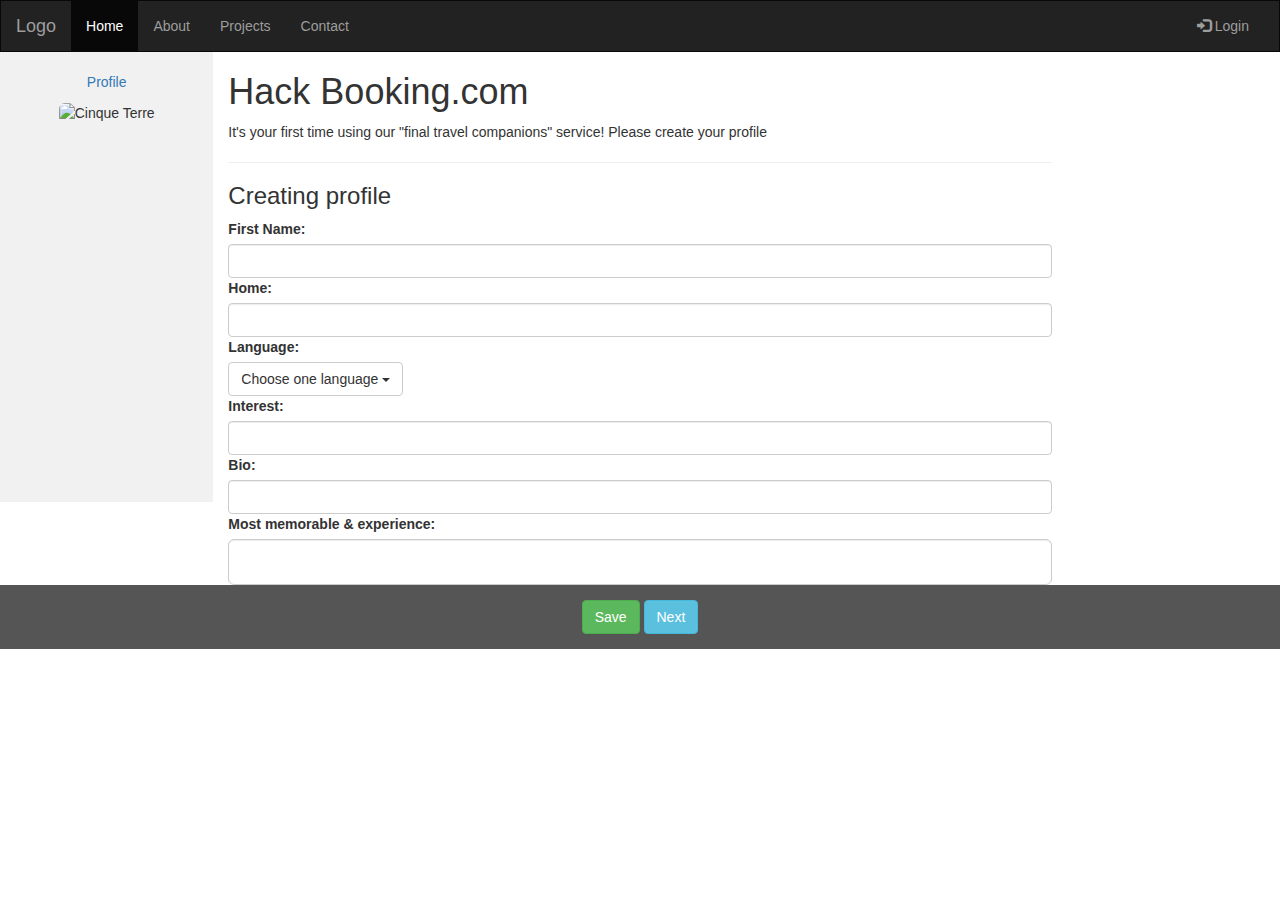
==== templates/profile_page.html @ 9755b161 "page_profile_0" ====
<!DOCTYPE html>
<html lang="en">
<head>
  <title>Bootstrap Example</title>
  <meta charset="utf-8">
  <meta name="viewport" content="width=device-width, initial-scale=1">
  <link rel="stylesheet" href="https://maxcdn.bootstrapcdn.com/bootstrap/3.3.7/css/bootstrap.min.css">
  <script src="https://ajax.googleapis.com/ajax/libs/jquery/3.3.1/jquery.min.js"></script>
  <script src="https://maxcdn.bootstrapcdn.com/bootstrap/3.3.7/js/bootstrap.min.js"></script>
  <style>
    /* Remove the navbar's default margin-bottom and rounded borders */
    .navbar {
      margin-bottom: 0;
      border-radius: 0;
    }

    /* Set height of the grid so .sidenav can be 100% (adjust as needed) */
    .row.content {height: 450px}

    /* Set gray background color and 100% height */
    .sidenav {
      padding-top: 20px;
      background-color: #f1f1f1;
      height: 100%;
    }

    /* Set black background color, white text and some padding */
    footer {
      background-color: #555;
      color: white;
      padding: 15px;
    }

    /* On small screens, set height to 'auto' for sidenav and grid */
    @media screen and (max-width: 767px) {
      .sidenav {
        height: auto;
        padding: 15px;
      }
      .row.content {height:auto;}
    }
  </style>
</head>
<body>

<nav class="navbar navbar-inverse">
  <div class="container-fluid">
    <div class="navbar-header">
      <button type="button" class="navbar-toggle" data-toggle="collapse" data-target="#myNavbar">
        <span class="icon-bar"></span>
        <span class="icon-bar"></span>
        <span class="icon-bar"></span>
      </button>
      <a class="navbar-brand" href="#">Logo</a>
    </div>
    <div class="collapse navbar-collapse" id="myNavbar">
      <ul class="nav navbar-nav">
        <li class="active"><a href="#">Home</a></li>
        <li><a href="#">About</a></li>
        <li><a href="#">Projects</a></li>
        <li><a href="#">Contact</a></li>
      </ul>
      <ul class="nav navbar-nav navbar-right">
        <li><a href="#"><span class="glyphicon glyphicon-log-in"></span> Login</a></li>
      </ul>
    </div>
  </div>
</nav>

<div class="container-fluid text-center">
  <div class="row content">
    <div class="col-sm-2 sidenav">
      <p><a href="#">Profile</a></p>
       <img src="https://images.pexels.com/photos/160699/girl-dandelion-yellow-flowers-160699.jpeg?auto=compress&cs=tinysrgb&dpr=2&h=350" class="img-rounded" alt="Cinque Terre" width="150" height="150">


    </div>
    <div class="col-sm-8 text-left">
      <h1>Hack Booking.com</h1>
      <p>It's your first time using our "final travel companions" service! Please create your profile</p>
      <hr>
      <h3>Creating profile</h3>
       <label for="usr">First Name:</label>
	  <input type="text" class="form-control" id="usr">
       <label for="usr">Home:</label>
	  <input type="text" class="form-control" id="usr">
       <label for="usr">Language:</label>
       <div class="dropdown">
  <button class="btn btn-default dropdown-toggle" type="button" data-toggle="dropdown">Choose one language
  <span class="caret"></span></button>
  <ul class="dropdown-menu">
    <li><a href="#">English</a></li>
    <li><a href="#">Spanish</a></li>
    <li><a href="#">Mandarin</a></li>
  </ul>
</div>
       <label for="usr">Interest:</label>
	  <input type="text" class="form-control" id="usr">
       <label for="usr">Bio:</label>
	  <input type="text" class="form-control" id="usr">
       <label for="usr">Most memorable & experience:</label>
	  <input type="text" class="form-control input-lg" id="usr">
</div>

  </div>
</div>

<footer class="container-fluid text-center">
  <button type="button" class="btn btn-success">Save</button>
  <button type="button" class="btn btn-info">Next</button>

</footer>

</body>
</html>
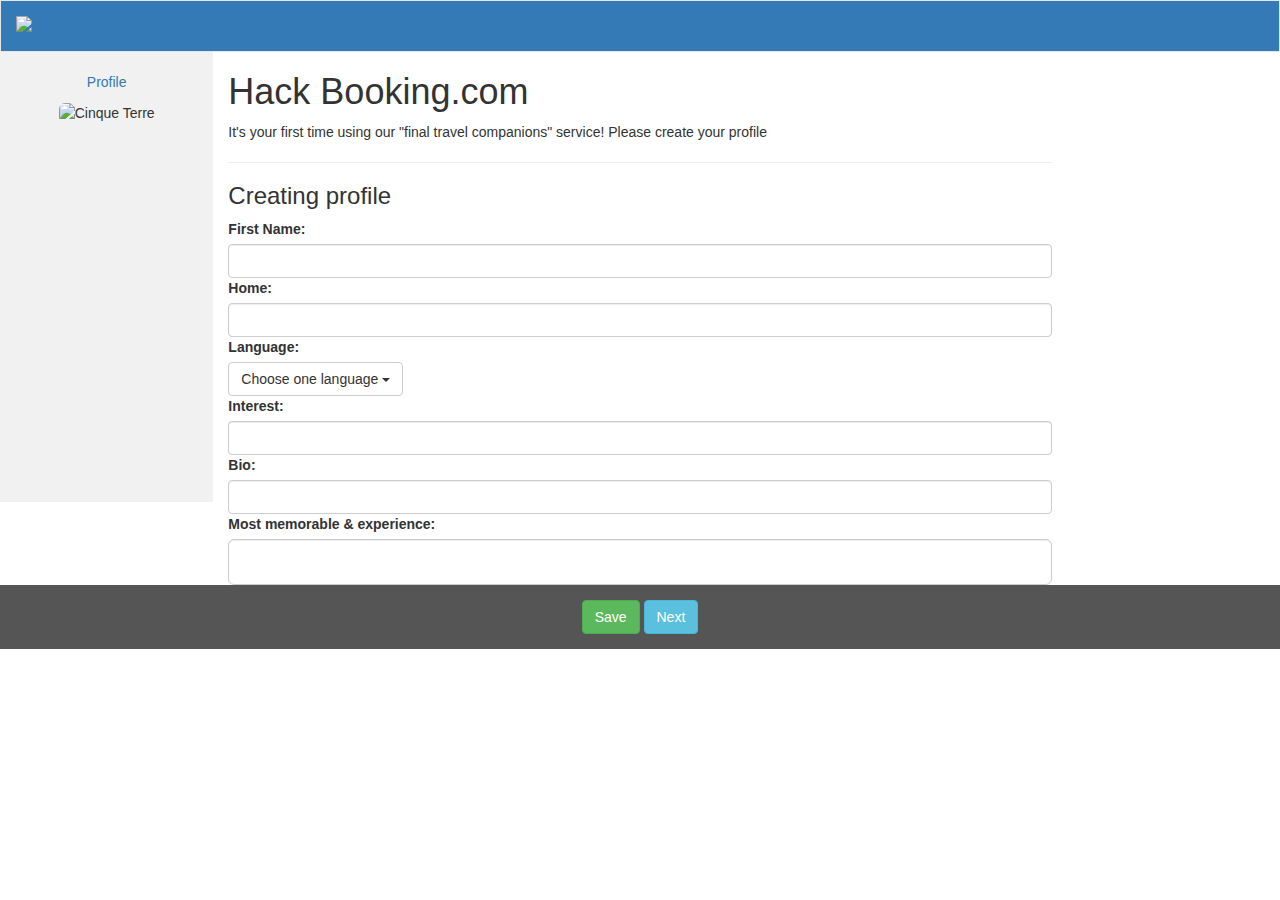
==== commit dda9a0a2: "page_profile_1" ====
--- a/templates/profile_page.html
+++ b/templates/profile_page.html
@@ -43,28 +43,19 @@
 </head>
 <body>
 
-<nav class="navbar navbar-inverse">
-  <div class="container-fluid">
-    <div class="navbar-header">
-      <button type="button" class="navbar-toggle" data-toggle="collapse" data-target="#myNavbar">
+<nav class="navbar navbar-default" role="navigation">
+  <div class="container-fluid bg-primary">
+    <!-- Brand and toggle get grouped for better mobile display -->
+    <div class="navbar-header ">
+      <button type="button" class="navbar-toggle" data-toggle="collapse" data-target="#bs-example-navbar-collapse-1">
+        <span class="sr-only">Toggle navigation</span>
         <span class="icon-bar"></span>
         <span class="icon-bar"></span>
         <span class="icon-bar"></span>
       </button>
-      <a class="navbar-brand" href="#">Logo</a>
-    </div>
-    <div class="collapse navbar-collapse" id="myNavbar">
-      <ul class="nav navbar-nav">
-        <li class="active"><a href="#">Home</a></li>
-        <li><a href="#">About</a></li>
-        <li><a href="#">Projects</a></li>
-        <li><a href="#">Contact</a></li>
-      </ul>
-      <ul class="nav navbar-nav navbar-right">
-        <li><a href="#"><span class="glyphicon glyphicon-log-in"></span> Login</a></li>
-      </ul>
-    </div>
-  </div>
+      <a class="navbar-brand" href="#"><img src="https://s-ec.bstatic.com/static/img/b26logo/booking_logo_retina/22615963add19ac6b6d715a97c8d477e8b95b7ea.png" width="150"/></a>
+      </div>
+</div>
 </nav>
 
 <div class="container-fluid text-center">
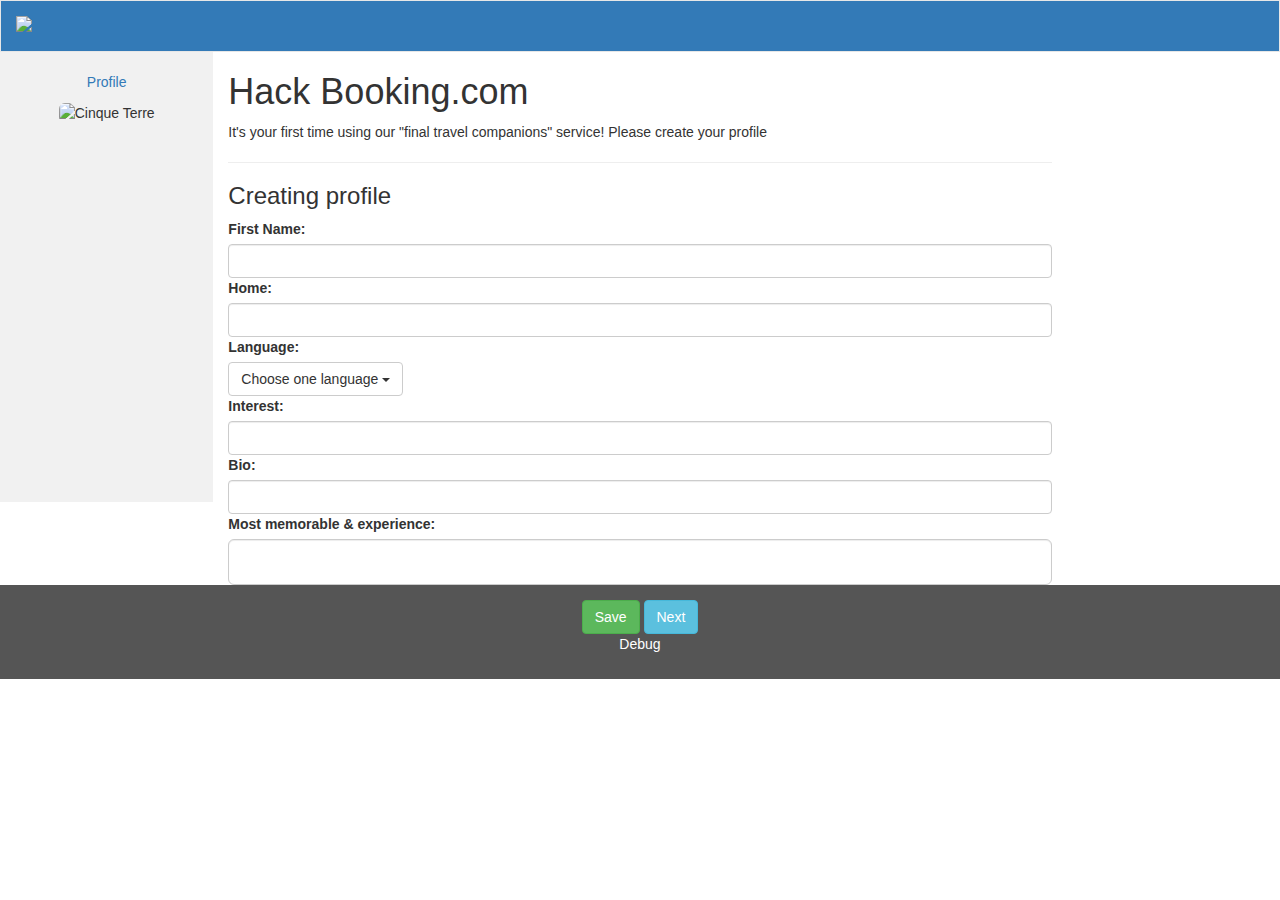
==== commit 671435b5: "profile_page_2" ====
--- a/templates/profile_page.html
+++ b/templates/profile_page.html
@@ -72,7 +72,7 @@
       <hr>
       <h3>Creating profile</h3>
        <label for="usr">First Name:</label>
-	  <input type="text" class="form-control" id="usr">
+	  <input type="text" class="form-control" id="usr_first">
        <label for="usr">Home:</label>
 	  <input type="text" class="form-control" id="usr">
        <label for="usr">Language:</label>
@@ -97,10 +97,33 @@
 </div>
 
 <footer class="container-fluid text-center">
-  <button type="button" class="btn btn-success">Save</button>
+  <button type="button" onclick="myFunction()" class="btn btn-success">Save</button>
   <button type="button" class="btn btn-info">Next</button>
-
+  <p id="demo">Debug</p>
 </footer>
 
 </body>
 </html>
+
+<script src="https://ajax.googleapis.com/ajax/libs/jquery/3.1.0/jquery.min.js"></script>
+<script type="text/javascript">
+function myFunction() {
+var read_data = document.getElementById("usr_first").value
+document.getElementById("demo").innerHTML = read_data;
+
+var data = [{"Firstname":read_data}];
+var cars = [
+	{ "make":"Porsche", "model":"911S" },
+	{ "make":"Mercedes-Benz", "model":"220SE" },
+	{ "make":"Jaguar","model": "Mark VII" }
+];
+
+$.post("receiver", cars, function(){
+
+	});
+	// stop link reloading the page
+ event.preventDefault();
+
+
+}
+</script>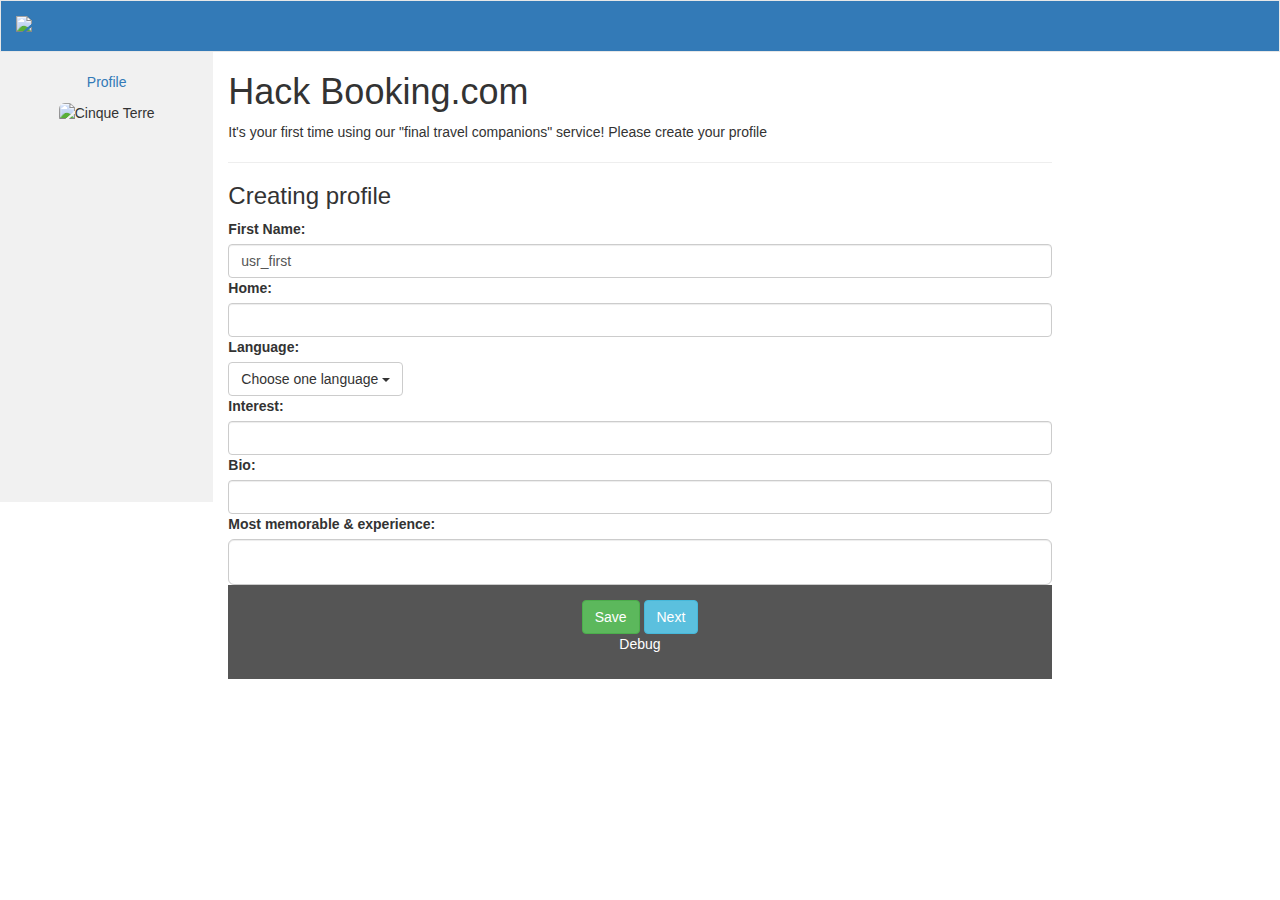
==== commit b86dab83: "Fixed POST on profile page" ====
--- a/templates/profile_page.html
+++ b/templates/profile_page.html
@@ -59,6 +59,7 @@
 </nav>
 
 <div class="container-fluid text-center">
+  <form action="{{ url_for('handle_data') }}" method="post">
   <div class="row content">
     <div class="col-sm-2 sidenav">
       <p><a href="#">Profile</a></p>
@@ -72,7 +73,7 @@
       <hr>
       <h3>Creating profile</h3>
        <label for="usr">First Name:</label>
-	  <input type="text" class="form-control" id="usr_first">
+	  <input type="text" class="form-control" id="usr_first" value="usr_first" name="usr_first">
        <label for="usr">Home:</label>
 	  <input type="text" class="form-control" id="usr">
        <label for="usr">Language:</label>
@@ -91,16 +92,16 @@
 	  <input type="text" class="form-control" id="usr">
        <label for="usr">Most memorable & experience:</label>
 	  <input type="text" class="form-control input-lg" id="usr">
+<footer class="container-fluid text-center">
+  <button type="button" onclick="myFunction()" class="btn btn-success">Save</button>
+  <!-- <input type="submit" value="submot"> -->
+  <button type="button submit" class="btn btn-info">Next</button>
+  <p id="demo">Debug</p>
+</footer>
+</form>
 </div>
 
-  </div>
-</div>
 
-<footer class="container-fluid text-center">
-  <button type="button" onclick="myFunction()" class="btn btn-success">Save</button>
-  <button type="button" class="btn btn-info">Next</button>
-  <p id="demo">Debug</p>
-</footer>
 
 </body>
 </html>
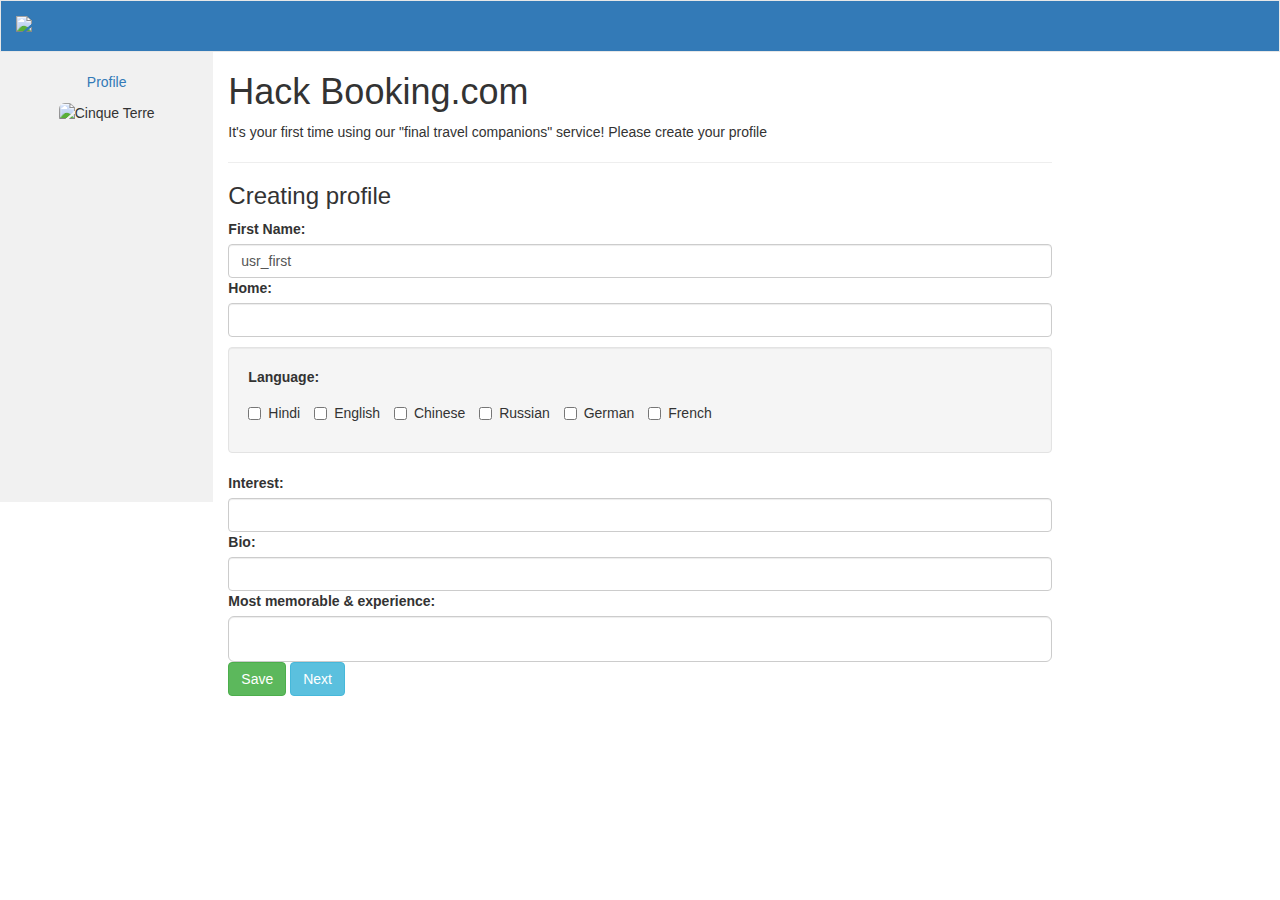
==== commit f511cd7e: "Final commit" ====
--- a/templates/profile_page.html
+++ b/templates/profile_page.html
@@ -63,11 +63,9 @@
   <div class="row content">
     <div class="col-sm-2 sidenav">
       <p><a href="#">Profile</a></p>
-       <img src="https://images.pexels.com/photos/160699/girl-dandelion-yellow-flowers-160699.jpeg?auto=compress&cs=tinysrgb&dpr=2&h=350" class="img-rounded" alt="Cinque Terre" width="150" height="150">
-
-
+       <img src="https://images.pexels.com/photos/160699/girl-dandelion-yellow-flowers-160699.jpeg?auto=compress&cs=tinysrgb&dpr=2&h=350" 		class="img-rounded" alt="Cinque Terre" width="150" height="150">
     </div>
-    <div class="col-sm-8 text-left">
+   <div class="col-sm-8 text-left">
       <h1>Hack Booking.com</h1>
       <p>It's your first time using our "final travel companions" service! Please create your profile</p>
       <hr>
@@ -75,29 +73,28 @@
        <label for="usr">First Name:</label>
 	  <input type="text" class="form-control" id="usr_first" value="usr_first" name="usr_first">
        <label for="usr">Home:</label>
-	  <input type="text" class="form-control" id="usr">
-       <label for="usr">Language:</label>
-       <div class="dropdown">
-  <button class="btn btn-default dropdown-toggle" type="button" data-toggle="dropdown">Choose one language
-  <span class="caret"></span></button>
-  <ul class="dropdown-menu">
-    <li><a href="#">English</a></li>
-    <li><a href="#">Spanish</a></li>
-    <li><a href="#">Mandarin</a></li>
-  </ul>
-</div>
-       <label for="usr">Interest:</label>
+	  <input type="text" class="form-control" id="usr_home" value="" name="usr_home">
+          <p></p>
+    <div class="well">
+      <label for="usr">Language:</label>
+         <p></p>
+               <label class="checkbox-inline"><input type="checkbox" value="hindi" name="lang">Hindi</label>
+              <label class="checkbox-inline"><input type="checkbox" value="english" name="lang">English</label>
+              <label class="checkbox-inline"><input type="checkbox" value="chinese" name="lang">Chinese</label>
+              <label class="checkbox-inline"><input type="checkbox" value="russian" name="lang">Russian</label>
+              <label class="checkbox-inline"><input type="checkbox" value="german" name="lang">German</label>
+              <label class="checkbox-inline"><input type="checkbox" value="french" name="lang">French</label>
+      <p></p>
+    </div>
+	<label for="usr">Interest:</label>
 	  <input type="text" class="form-control" id="usr">
        <label for="usr">Bio:</label>
 	  <input type="text" class="form-control" id="usr">
        <label for="usr">Most memorable & experience:</label>
 	  <input type="text" class="form-control input-lg" id="usr">
-<footer class="container-fluid text-center">
-  <button type="button" onclick="myFunction()" class="btn btn-success">Save</button>
+  <button type="button" class="btn btn-success">Save</button>
   <!-- <input type="submit" value="submot"> -->
   <button type="button submit" class="btn btn-info">Next</button>
-  <p id="demo">Debug</p>
-</footer>
 </form>
 </div>
 
@@ -108,23 +105,5 @@
 
 <script src="https://ajax.googleapis.com/ajax/libs/jquery/3.1.0/jquery.min.js"></script>
 <script type="text/javascript">
-function myFunction() {
-var read_data = document.getElementById("usr_first").value
-document.getElementById("demo").innerHTML = read_data;
 
-var data = [{"Firstname":read_data}];
-var cars = [
-	{ "make":"Porsche", "model":"911S" },
-	{ "make":"Mercedes-Benz", "model":"220SE" },
-	{ "make":"Jaguar","model": "Mark VII" }
-];
-
-$.post("receiver", cars, function(){
-
-	});
-	// stop link reloading the page
- event.preventDefault();
-
-
-}
 </script>